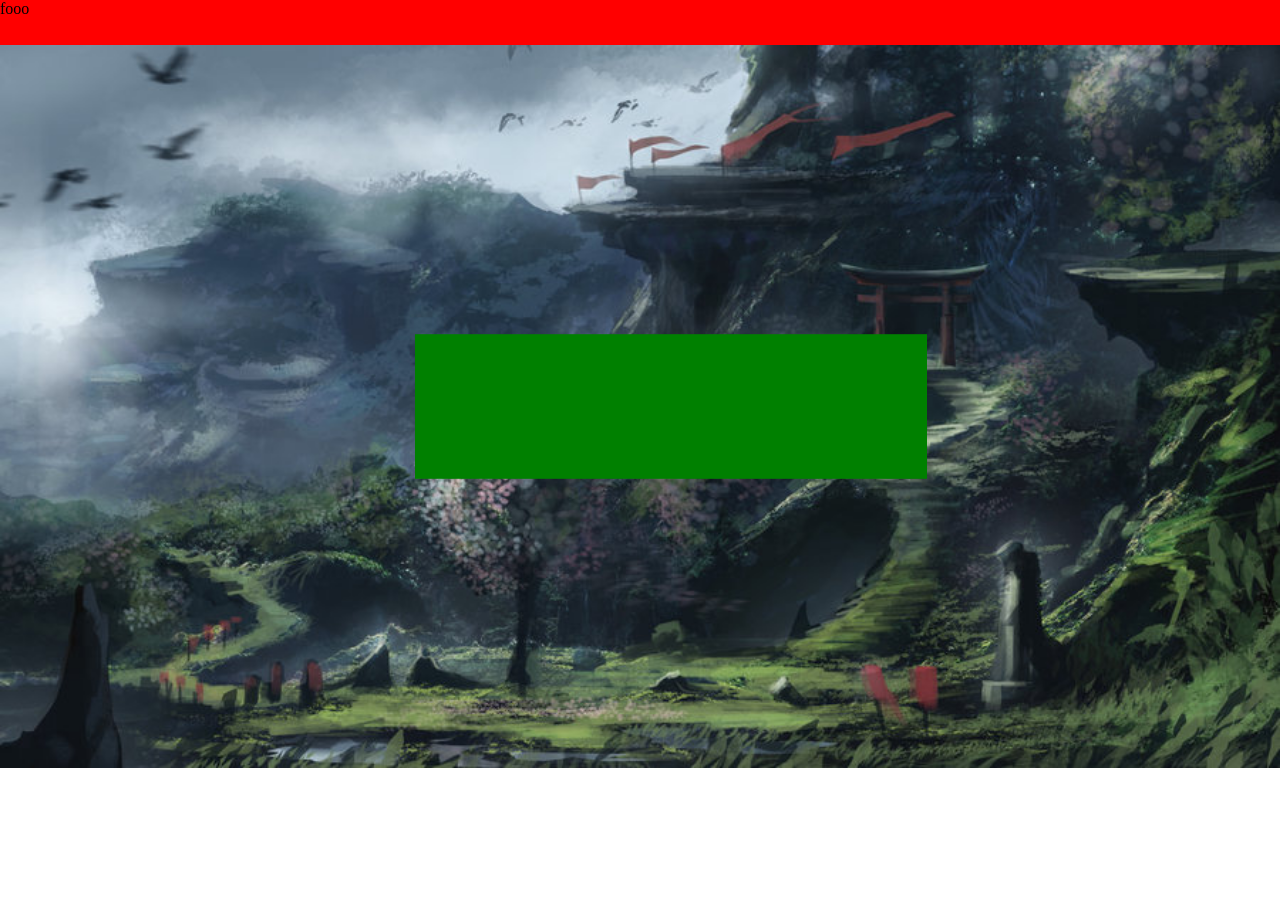
==== main.html @ ad8d1e52 "Setting repo" ====
<html>

<head>
</head>
  <link rel="stylesheet" type="text/css" href="stylesheet.css">
<body>
  <header>
    fooo
  </header>

  <div id="container">
    <canvas id="canvas"></canvas>
  </div>



  <script src="js/objects/Bullet.js"></script>
  <script src="js/objects/HealthBar.js"></script>
  <script src="js/objects/Player.js"></script>
  <script src="js/stages/Over.js"></script>
  <script src="js/stages/Splash.js"></script>
  <script src="js/stages/Battle.js"></script>
  <script src="js/objects/Game.js"></script>
  <script src="main.js"></script>

 </body>
 </html>
---- stylesheet.css ----
html {
  box-sizing: border-box;
}
*, *:before, *:after {
  box-sizing: inherit;
}


html, body {
  margin: 0px;
  padding: 0px;
  width: 100%;
  height: 100%;
  overflow: hidden;
}

body {
  display: flex;
  flex-direction: column;
}

header{
  width: 100%;
  height: 5%;
  background-color: red;
  flex: 0 1 auto;
}


#container {
  flex: 1 0 auto;
}

/*
#canvas{
   width:100%;
   height:95%;
}*/
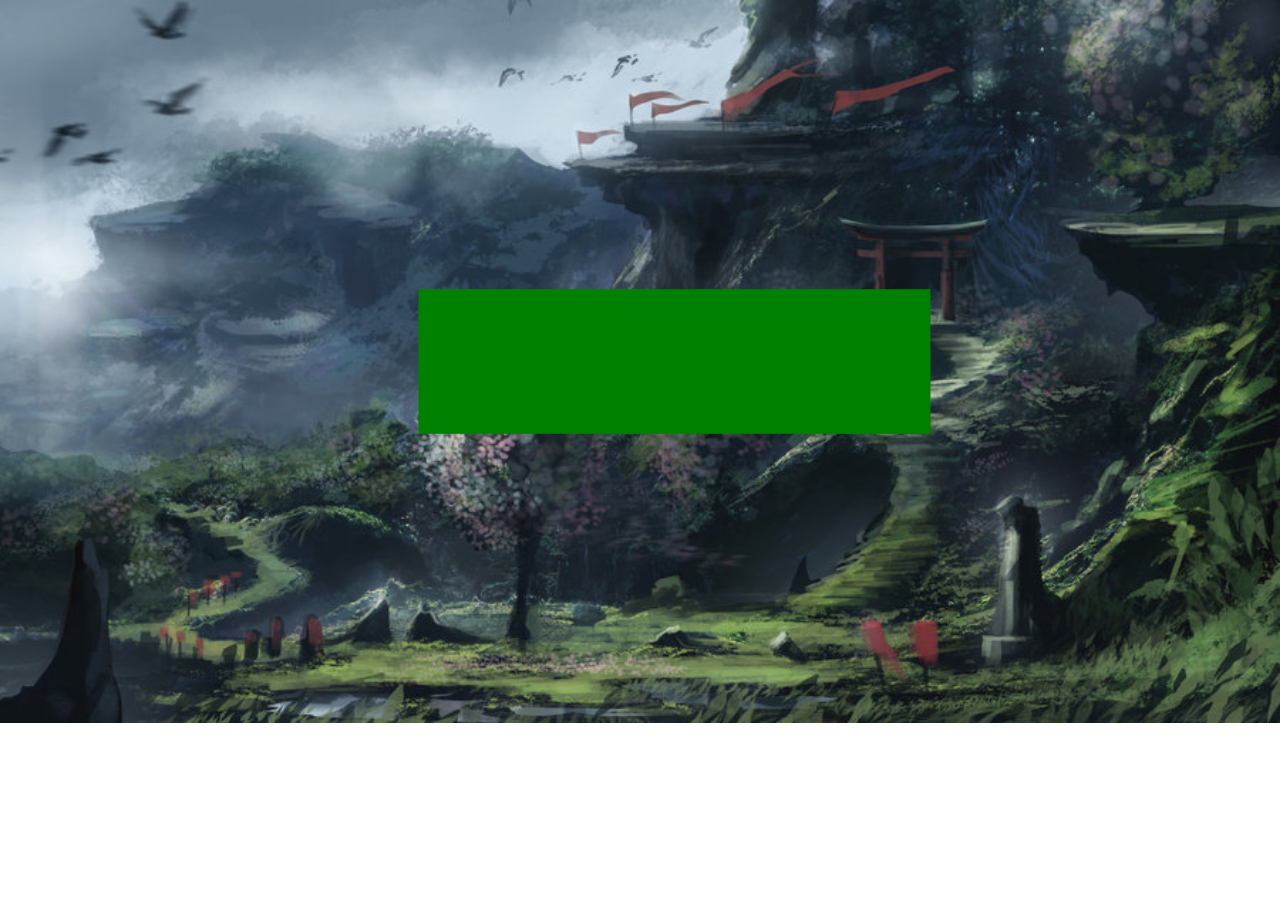
==== commit 95f804f6: "new version" ====
--- a/main.html
+++ b/main.html
@@ -5,7 +5,6 @@
   <link rel="stylesheet" type="text/css" href="stylesheet.css">
 <body>
   <header>
-    fooo
   </header>
 
   <div id="container">
--- a/stylesheet.css
+++ b/stylesheet.css
@@ -19,12 +19,12 @@
   flex-direction: column;
 }
 
-header{
+/*header{
   width: 100%;
   height: 5%;
   background-color: red;
   flex: 0 1 auto;
-}
+}*/
 
 
 #container {
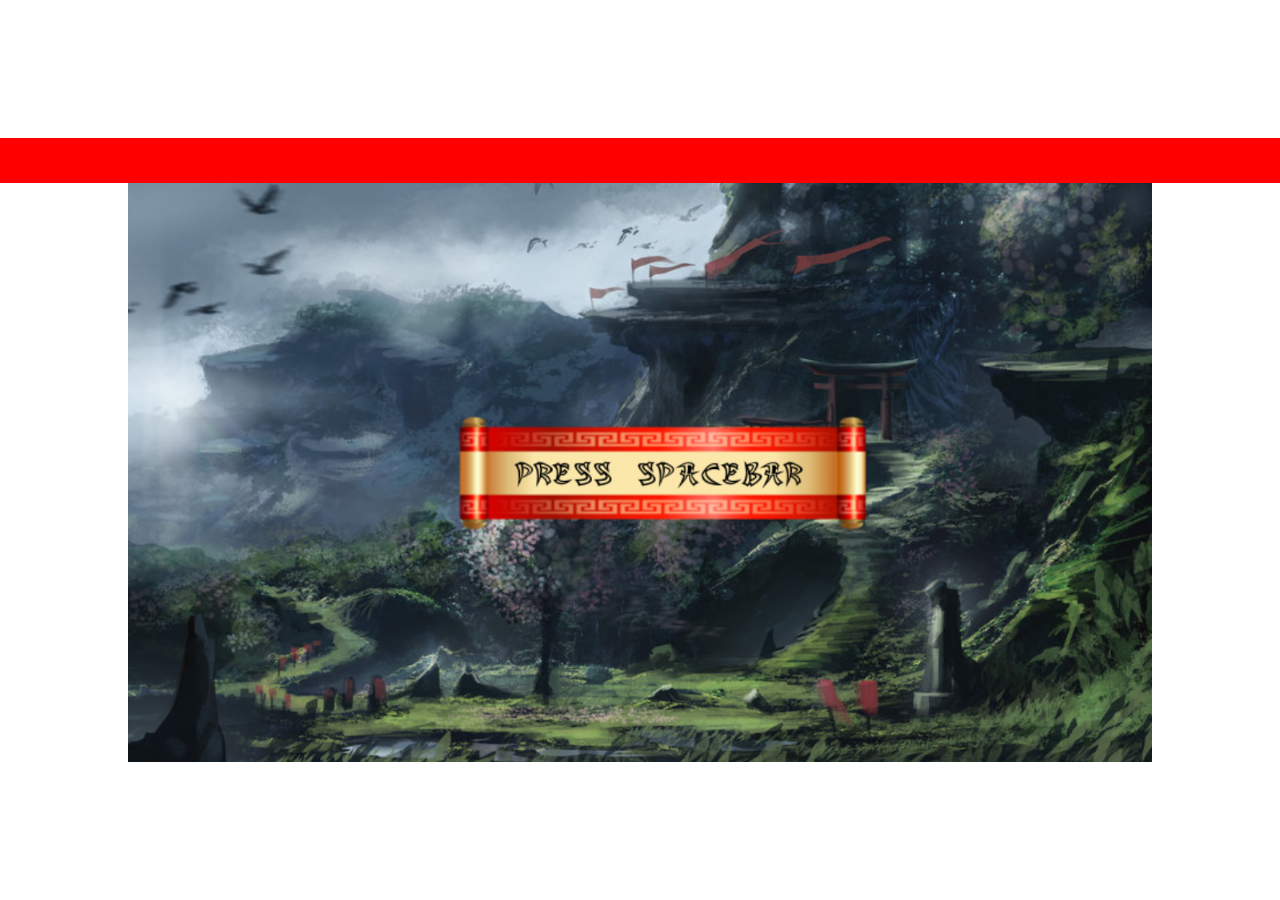
==== commit b33e0317: "new commit" ====
--- a/main.html
+++ b/main.html
@@ -5,10 +5,13 @@
   <link rel="stylesheet" type="text/css" href="stylesheet.css">
 <body>
   <header>
+
   </header>
 
   <div id="container">
-    <canvas id="canvas"></canvas>
+      <div id="container2">
+          <canvas id="canvas"></canvas>
+      </div>
   </div>
 
 
--- a/stylesheet.css
+++ b/stylesheet.css
@@ -17,22 +17,34 @@
 body {
   display: flex;
   flex-direction: column;
+  justify-content: center;
+
 }
 
-/*header{
+header{
   width: 100%;
   height: 5%;
   background-color: red;
   flex: 0 1 auto;
-}*/
+}
 
 
 #container {
+  width: 100%;
+  height: 95%
   flex: 1 0 auto;
+  display: flex;
+    justify-content: center;
+
 }
 
-/*
+#container2 {
+  width: 80%;
+
+
+}
+
+
 #canvas{
    width:100%;
-   height:95%;
-}*/
+}
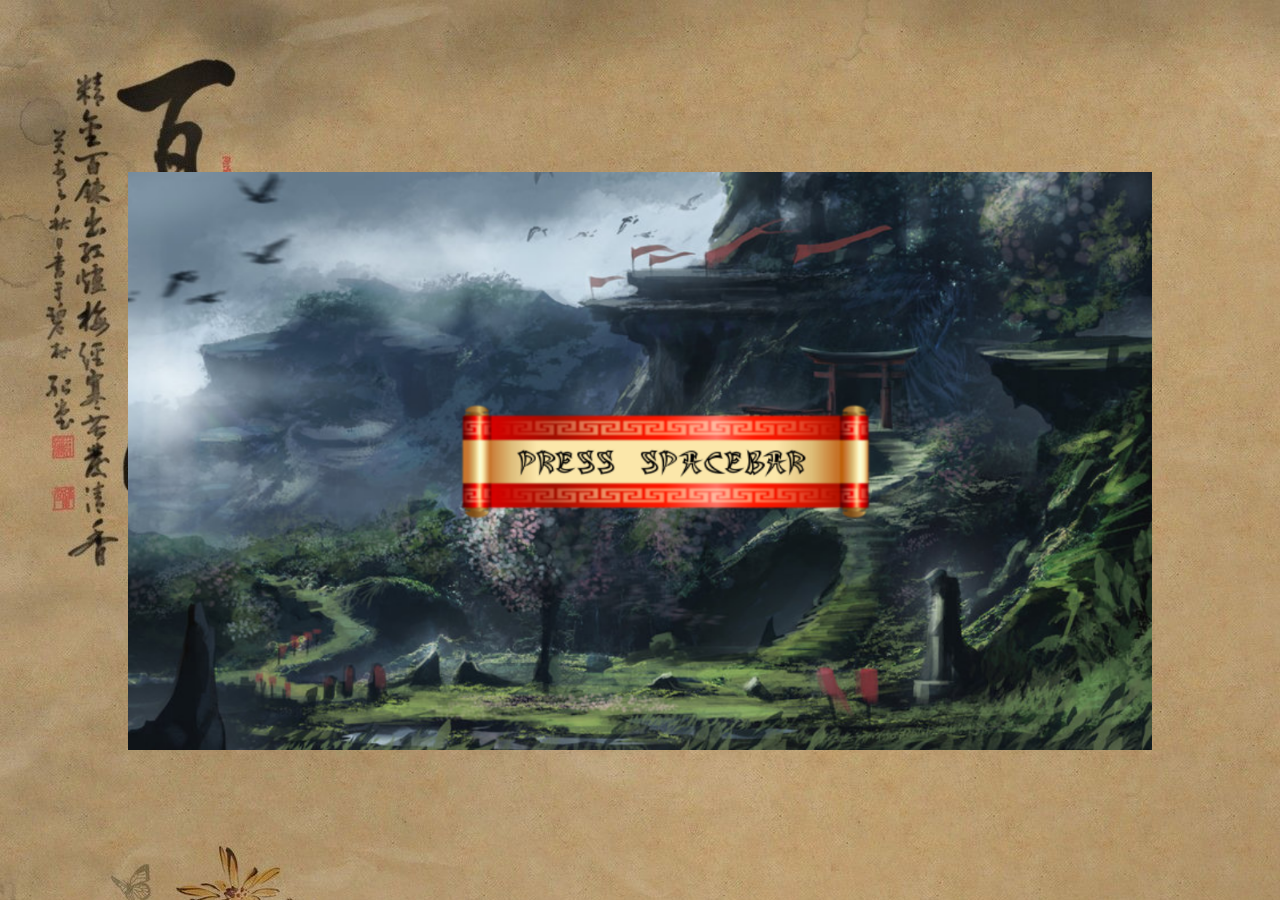
==== commit 80cbbe00: "new commit" ====
--- a/main.html
+++ b/main.html
@@ -4,6 +4,7 @@
 </head>
   <link rel="stylesheet" type="text/css" href="stylesheet.css">
 <body>
+
   <header>
 
   </header>
@@ -19,6 +20,7 @@
   <script src="js/objects/Bullet.js"></script>
   <script src="js/objects/HealthBar.js"></script>
   <script src="js/objects/Player.js"></script>
+  <script src="js/stages/CharSelect.js"></script>
   <script src="js/stages/Over.js"></script>
   <script src="js/stages/Splash.js"></script>
   <script src="js/stages/Battle.js"></script>
--- a/stylesheet.css
+++ b/stylesheet.css
@@ -18,13 +18,14 @@
   display: flex;
   flex-direction: column;
   justify-content: center;
+  background-image: url("img/body.jpg"););
 
 }
 
 header{
   width: 100%;
-  height: 5%;
-  background-color: red;
+  height: 2.5%;
+  /*background-color: red;*/
   flex: 0 1 auto;
 }
 
